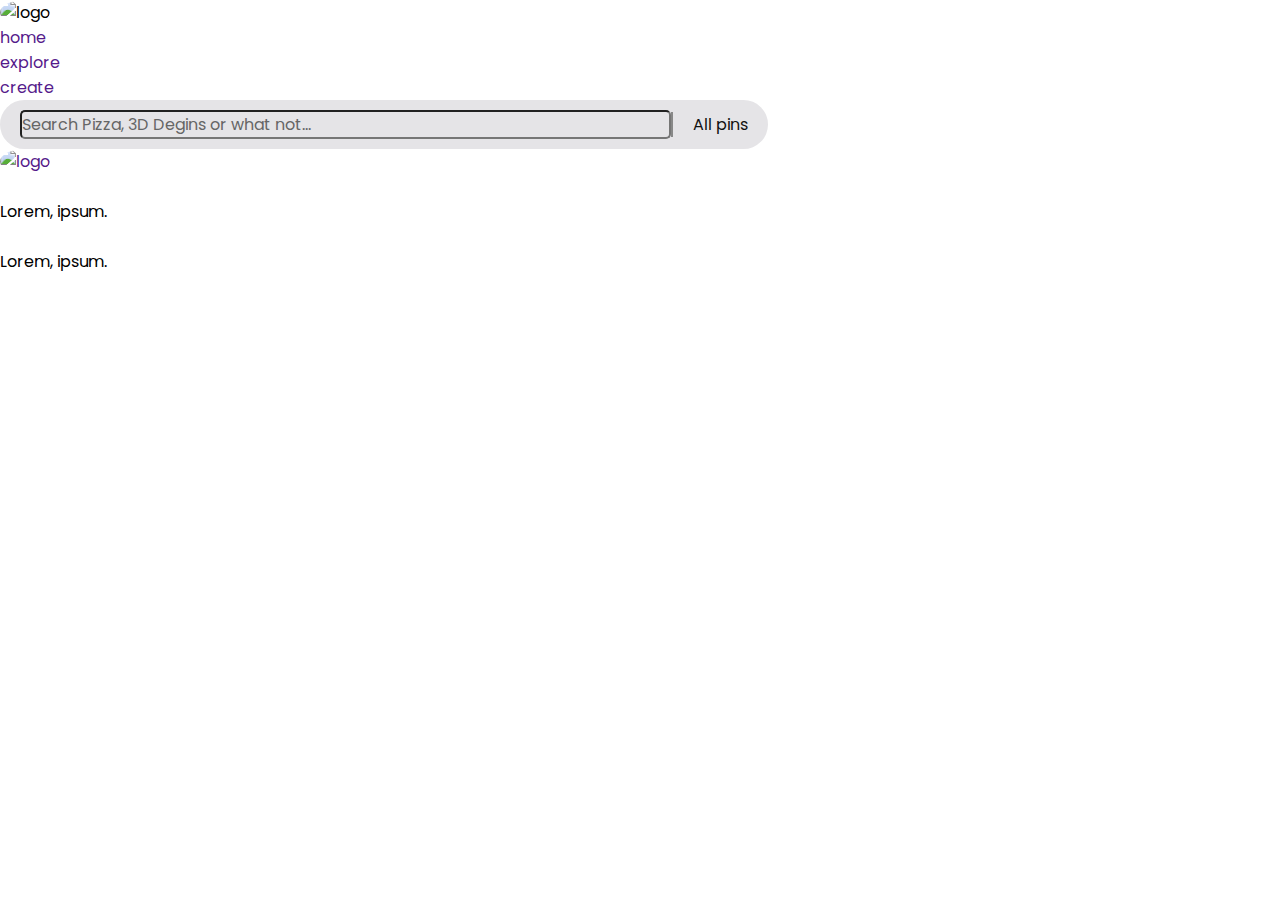
==== level2/printest/index.html @ ab543b98 "first commit" ====
<!DOCTYPE html>
<html lang="en">
<head>
    <meta charset="UTF-8">
    <meta name="viewport" content="width=device-width, initial-scale=1.0">
    <title>Nightimator</title>
    <link rel="stylesheet" href="style.css">
    <script src="https://cdn.tailwindcss.com"></script>
    <link rel="stylesheet" href="https://cdnjs.cloudflare.com/ajax/libs/font-awesome/6.5.1/css/all.min.css" integrity="sha512-DTOQO9RWCH3ppGqcWaEA1BIZOC6xxalwEsw9c2QQeAIftl+Vegovlnee1c9QX4TctnWMn13TZye+giMm8e2LwA==" crossorigin="anonymous" referrerpolicy="no-referrer" />
</head>
<body>
    <div id="main">
        <nav class="flex items-center py-[10px] capitalize">
            <ul class="w-full flex items-center justify-evenly text-[15px]">
                <img src="https://upload.wikimedia.org/wikipedia/commons/0/08/Pinterest-logo.png" alt="logo">
                <li><a href="">home</a></li>
                <li><a href="">explore</a></li>
                <li><a href="" class="flex items-center gap-[5px]">create <i class="fas fa-angle-down"></i></a></li>
                <div class="search-container">
                    <input type="text" name="search" id="input" placeholder="Search Pizza, 3D Degins or what not...">
                    <div class="placeholder-text flex items-center gap-[5px]">All pins <i class="fas fa-angle-down"></i></div>
                </div>
                <li><a href=""><i class="fas fa-bell text-[18px]"></i></a></li>
                <li><a href=""><i class="fas fa-comment-dots text-[18px] fa-flip-horizontal"></i></a></li>
                <li><a href="" class="flex items-center gap-[5px]"><img class="h-[25px] w-[25px]" src="https://plus.unsplash.com/premium_photo-1705091308398-42be44086a79?w=500&auto=format&fit=crop&q=60&ixlib=rb-4.0.3&ixid=M3wxMjA3fDB8MHx0b3BpYy1mZWVkfDQ1fHRvd0paRnNrcEdnfHxlbnwwfHx8fHw%3D" alt="logo"> <i class="fas fa-angle-down"></i></a></li>
            </ul>
        </nav>
        <div id="posts">
            <div class="overlay hidden fixed h-screen w-full bg-black/80"></div>
            <div id="container" class="w-full mt-[30px] flex gap-[15px] px-[100px]">
                <div id="box">
                    <img src="https://images.unsplash.com/photo-1550593854-87edb352e3be?q=80&w=1522&auto=format&fit=crop&ixlib=rb-4.0.3&ixid=M3wxMjA3fDB8MHxwaG90by1wYWdlfHx8fGVufDB8fHx8fA%3D%3D" alt="">
                    <div class="caption">Lorem, ipsum.</div>
                </div>
                <div id="box">
                    <img src="https://images.unsplash.com/photo-1494972308805-463bc619d34e?q=80&w=1473&auto=format&fit=crop&ixlib=rb-4.0.3&ixid=M3wxMjA3fDB8MHxwaG90by1wYWdlfHx8fGVufDB8fHx8fA%3D%3D" alt="">
                    <div class="caption">Lorem, ipsum.</div>
                </div>
            </div>
        </div>
    </div>
    <script src="script.js"></script>
</body>
</html>
---- level2/printest/style.css ----
@import url("https://fonts.googleapis.com/css2?family=Poppins:wght@500&display=swap");

* {
	margin: 0;
	padding: 0;
	box-sizing: border-box;
	text-decoration: none;
	list-style: none;
	font-family: "Poppins", sans-serif;
	/* outline: 1px dotted red; */
}

html,
body {
	height: 100%;
	width: 100%;
}

.search-container {
	position: relative;
	width: 60vw;
    display: flex;
    align-items: center;
    justify-content: space-between;
    border-radius: 30px;
    padding: 10px 20px;
    background-color: #e5e4e7;
}

#input {
    width: 100%;
	border-radius: 5px;
	font-size: 16px;
    background-color: transparent;
    color: #111;
}

#input::placeholder{
    color: #666;
}

#input:focus{
    outline: none;
}

.placeholder-text {
    text-align: center;
    padding-left: 20px;
    border-left: 2px solid #888;
	color: #111;
    white-space: nowrap;
}

nav img{
    object-fit: cover;
    border-radius: 50%;
    width: 25px;
}

#box img{
    object-fit: cover;
    width: 10%;
    border-radius: 10px;
    cursor: pointer;
}
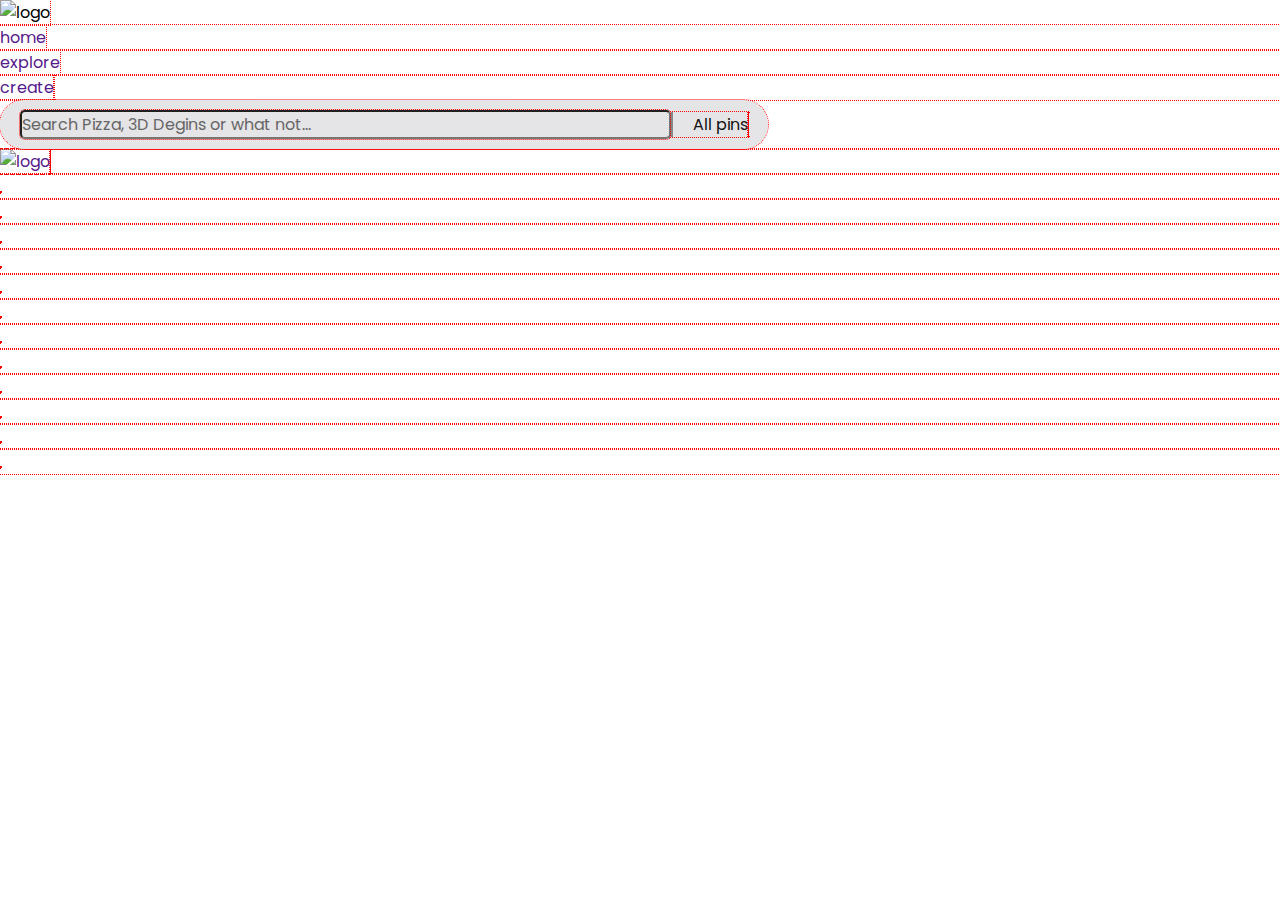
==== commit 4baf2529: "printest" ====
--- a/level2/printest/index.html
+++ b/level2/printest/index.html
@@ -3,7 +3,7 @@
 <head>
     <meta charset="UTF-8">
     <meta name="viewport" content="width=device-width, initial-scale=1.0">
-    <title>Nightimator</title>
+    <title>Level2 - Project1 - Printest</title>
     <link rel="stylesheet" href="style.css">
     <script src="https://cdn.tailwindcss.com"></script>
     <link rel="stylesheet" href="https://cdnjs.cloudflare.com/ajax/libs/font-awesome/6.5.1/css/all.min.css" integrity="sha512-DTOQO9RWCH3ppGqcWaEA1BIZOC6xxalwEsw9c2QQeAIftl+Vegovlnee1c9QX4TctnWMn13TZye+giMm8e2LwA==" crossorigin="anonymous" referrerpolicy="no-referrer" />
@@ -12,7 +12,7 @@
     <div id="main">
         <nav class="flex items-center py-[10px] capitalize">
             <ul class="w-full flex items-center justify-evenly text-[15px]">
-                <img src="https://upload.wikimedia.org/wikipedia/commons/0/08/Pinterest-logo.png" alt="logo">
+                <img src="https://upload.wikimedia.org/wikipedia/commons/0/08/Pinterest-logo.png" alt="logo" class="rounded-full" width="25px">
                 <li><a href="">home</a></li>
                 <li><a href="">explore</a></li>
                 <li><a href="" class="flex items-center gap-[5px]">create <i class="fas fa-angle-down"></i></a></li>
@@ -20,21 +20,57 @@
                     <input type="text" name="search" id="input" placeholder="Search Pizza, 3D Degins or what not...">
                     <div class="placeholder-text flex items-center gap-[5px]">All pins <i class="fas fa-angle-down"></i></div>
                 </div>
-                <li><a href=""><i class="fas fa-bell text-[18px]"></i></a></li>
-                <li><a href=""><i class="fas fa-comment-dots text-[18px] fa-flip-horizontal"></i></a></li>
-                <li><a href="" class="flex items-center gap-[5px]"><img class="h-[25px] w-[25px]" src="https://plus.unsplash.com/premium_photo-1705091308398-42be44086a79?w=500&auto=format&fit=crop&q=60&ixlib=rb-4.0.3&ixid=M3wxMjA3fDB8MHx0b3BpYy1mZWVkfDQ1fHRvd0paRnNrcEdnfHxlbnwwfHx8fHw%3D" alt="logo"> <i class="fas fa-angle-down"></i></a></li>
+                <li><a href=""><i class="fas fa-bell text-[18px] text-[#737273]"></i></a></li>
+                <li><a href=""><i class="fas fa-comment-dots text-[18px] fa-flip-horizontal text-[#737273]"></i></a></li>
+                <li><a href="" class="flex items-center gap-[5px]"><img class="h-[25px] w-[25px] rounded-full" src="https://plus.unsplash.com/premium_photo-1705091308398-42be44086a79?w=500&auto=format&fit=crop&q=60&ixlib=rb-4.0.3&ixid=M3wxMjA3fDB8MHx0b3BpYy1mZWVkfDQ1fHRvd0paRnNrcEdnfHxlbnwwfHx8fHw%3D" alt="logo"> <i class="fas fa-angle-down"></i></a></li>
             </ul>
         </nav>
         <div id="posts">
-            <div class="overlay hidden fixed h-screen w-full bg-black/80"></div>
-            <div id="container" class="w-full mt-[30px] flex gap-[15px] px-[100px]">
-                <div id="box">
-                    <img src="https://images.unsplash.com/photo-1550593854-87edb352e3be?q=80&w=1522&auto=format&fit=crop&ixlib=rb-4.0.3&ixid=M3wxMjA3fDB8MHxwaG90by1wYWdlfHx8fGVufDB8fHx8fA%3D%3D" alt="">
-                    <div class="caption">Lorem, ipsum.</div>
+            <div class="overlay hidden fixed mt-[-5px] h-screen w-full bg-black/50"></div>
+            <div class="grid grid-cols-2 md:grid-cols-4 gap-4">
+                <div class="grid gap-4">
+                    <div>
+                        <img class="h-auto max-w-full rounded-lg" src="https://flowbite.s3.amazonaws.com/docs/gallery/masonry/image.jpg" alt="">
+                    </div>
+                    <div>
+                        <img class="h-auto max-w-full rounded-lg" src="https://flowbite.s3.amazonaws.com/docs/gallery/masonry/image-1.jpg" alt="">
+                    </div>
+                    <div>
+                        <img class="h-auto max-w-full rounded-lg" src="https://flowbite.s3.amazonaws.com/docs/gallery/masonry/image-2.jpg" alt="">
+                    </div>
                 </div>
-                <div id="box">
-                    <img src="https://images.unsplash.com/photo-1494972308805-463bc619d34e?q=80&w=1473&auto=format&fit=crop&ixlib=rb-4.0.3&ixid=M3wxMjA3fDB8MHxwaG90by1wYWdlfHx8fGVufDB8fHx8fA%3D%3D" alt="">
-                    <div class="caption">Lorem, ipsum.</div>
+                <div class="grid gap-4">
+                    <div>
+                        <img class="h-auto max-w-full rounded-lg" src="https://flowbite.s3.amazonaws.com/docs/gallery/masonry/image-3.jpg" alt="">
+                    </div>
+                    <div>
+                        <img class="h-auto max-w-full rounded-lg" src="https://flowbite.s3.amazonaws.com/docs/gallery/masonry/image-4.jpg" alt="">
+                    </div>
+                    <div>
+                        <img class="h-auto max-w-full rounded-lg" src="https://flowbite.s3.amazonaws.com/docs/gallery/masonry/image-5.jpg" alt="">
+                    </div>
+                </div>
+                <div class="grid gap-4">
+                    <div>
+                        <img class="h-auto max-w-full rounded-lg" src="https://flowbite.s3.amazonaws.com/docs/gallery/masonry/image-6.jpg" alt="">
+                    </div>
+                    <div>
+                        <img class="h-auto max-w-full rounded-lg" src="https://flowbite.s3.amazonaws.com/docs/gallery/masonry/image-7.jpg" alt="">
+                    </div>
+                    <div>
+                        <img class="h-auto max-w-full rounded-lg" src="https://flowbite.s3.amazonaws.com/docs/gallery/masonry/image-8.jpg" alt="">
+                    </div>
+                </div>
+                <div class="grid gap-4">
+                    <div>
+                        <img class="h-auto max-w-full rounded-lg" src="https://flowbite.s3.amazonaws.com/docs/gallery/masonry/image-9.jpg" alt="">
+                    </div>
+                    <div>
+                        <img class="h-auto max-w-full rounded-lg" src="https://flowbite.s3.amazonaws.com/docs/gallery/masonry/image-10.jpg" alt="">
+                    </div>
+                    <div>
+                        <img class="h-auto max-w-full rounded-lg" src="https://flowbite.s3.amazonaws.com/docs/gallery/masonry/image-11.jpg" alt="">
+                    </div>
                 </div>
             </div>
         </div>
--- a/level2/printest/style.css
+++ b/level2/printest/style.css
@@ -7,7 +7,7 @@
 	text-decoration: none;
 	list-style: none;
 	font-family: "Poppins", sans-serif;
-	/* outline: 1px dotted red; */
+	outline: 1px dotted red;
 }
 
 html,
@@ -49,17 +49,9 @@
     border-left: 2px solid #888;
 	color: #111;
     white-space: nowrap;
+    cursor: pointer;
 }
 
 nav img{
     object-fit: cover;
-    border-radius: 50%;
-    width: 25px;
-}
-
-#box img{
-    object-fit: cover;
-    width: 10%;
-    border-radius: 10px;
-    cursor: pointer;
 }